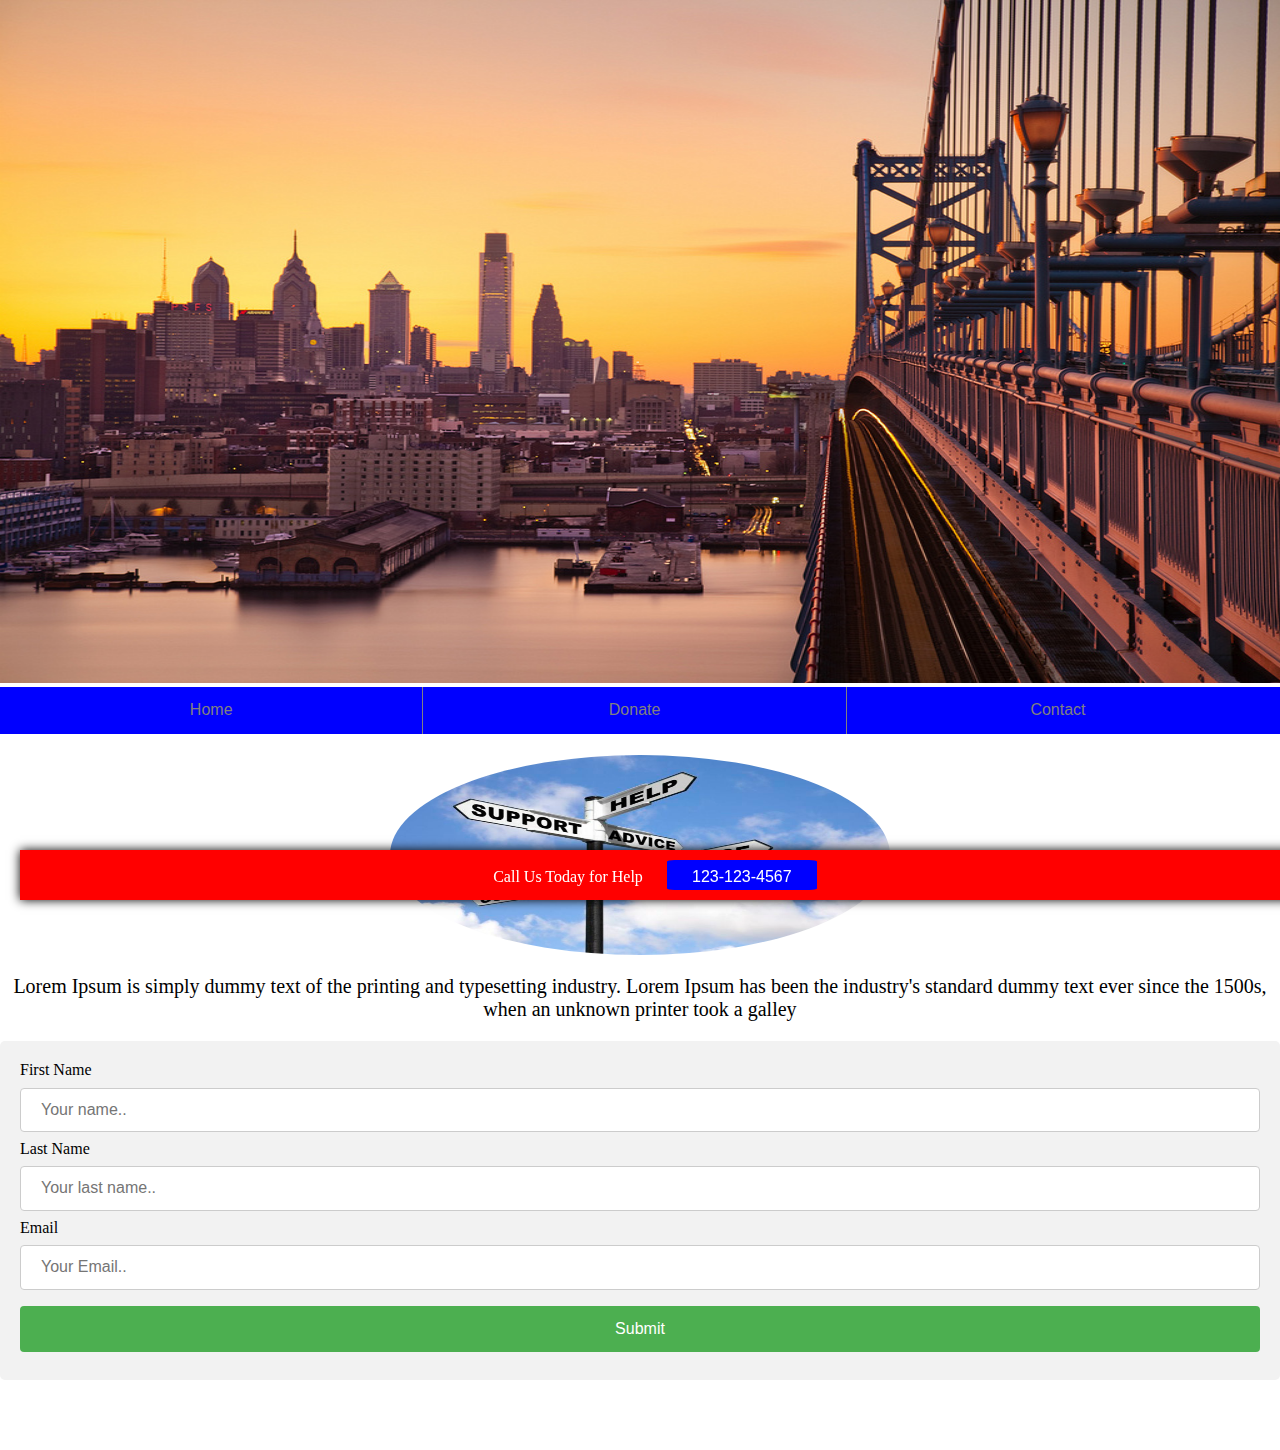
==== contact.html @ 8970dc6d "restyled image and centered text" ====
<!DOCTYPE html>
<html>
<head>
	<title>Reach Us</title>
  <link rel="stylesheet" type="text/css" href="normalize.css">
		<link rel="stylesheet" type="text/css" href="contact.css">
			<meta charset="UTF-8">
  			<meta name="description" content="Free Web tutorials">
  			<meta name="keywords" content="HTML,CSS,XML,JavaScript">
  			<meta name="author" content="John Doe">
  			<meta name="viewport" content="width=device-width, initial-scale=1.0">
</head>

<header>
	
	<div class="banner">
		<img class="benfrank" src="img/benfrank.jpg" width="1024" 	height="683"> 
	</div>

	<nav> 
		<ul class="wrapper">
			<li class="block"><a href="index.html">Home</a></li>
			<li class="block"><a href="donate.html">Donate</a></li>
			<li class="block"><a href="contact.html">Contact</a></li>
		</ul>
	</nav>
<h1></h1>
</header>

<body>
	
<div> 
	<img class="photo" src="img/helpsign.jpeg">
</div>
<p class='contact-text'>Lorem Ipsum is simply dummy text of the printing and typesetting industry. Lorem Ipsum has been the industry's standard dummy text ever since the 1500s, when an unknown printer took a galley </p>

<div class="entry-form">
  <form action="/action_page.php">
    <label for="fname">First Name</label>
    <input type="text" id="fname" name="firstname" placeholder="Your name..">

    <label for="lname">Last Name</label>
    <input type="text" id="lname" name="lastname" placeholder="Your last name..">
    
    <label for="lname">Email</label>
    <input type="text" id="lname" name="lastname" placeholder="Your Email..">

    <input type="submit" value="Submit">
  </form>
  
<footer>
	<p>Call Us Today for Help</p>
	<div class="phone-btn"><a class="phone_btn" href="tel:1231234567">123-123-4567</a></div>
</footer>
</body>
</html>
---- contact.css ----
body {
	margin-bottom: 70px;
}
h1{
    text-align: center;
    text-decoration: underline;
}
.photo {
    height: 200px;
    width: 500px;
    display: block;
    margin-left: auto;
    margin-right: auto;
    border-radius: 50%;
}
.contact-text{
    text-align: center;
    font-size: 15pt;
    margin: 20px auto;

}
input[type=text], select {
    width: 100%;
    padding: 12px 20px;
    margin: 8px 0;
    display: inline-block;
    border: 1px solid #ccc;
    border-radius: 4px;
    box-sizing: border-box;
}

input[type=submit] {
    width: 100%;
    background-color: #4CAF50;
    color: white;
    padding: 14px 20px;
    margin: 8px 0;
    border: none;
    border-radius: 4px;
    cursor: pointer;
}

input[type=submit]:hover {
    background-color: #45a049;
}

.entry-form {
    border-radius: 5px;
    background-color: #f2f2f2;
    padding: 20px;
}
.wrapper {
	width: 100%;
    list-style-type: none;
    margin: 0;
    padding: 0;
    overflow: hidden;
    background-color: blue;
    top: 0;
}

.block {
	width: 33.33%;
	float: left;
}

a {
	display: block;
	color: white;
	font-family: Arial, Helvetica, sans-serif;
	text-align: center; 
	padding: 14px 16px;
	text-decoration: none;
}

.block a {
	display: block;
    color: white;
    padding: 14px 16px;
    text-decoration: none; 
}

.block:last-child {
    border-right: none;
}


a:hover, a:link {
	color: grey;
	text-decoration: none;
}

/*--------------------------- FOOTER CSS-----------------------------*/
footer {
	position: fixed;
	bottom:0;
	width: 100%;
	height: 50px;
	background-color: red;
	text-align: center;
	box-shadow: 0 0 10px black; 
}
footer p {
	display: inline-block;
	color: white;
	margin-right: 10px;
}
footer div {
	margin: 10px;
	background-color: blue;
	width: 150px;
	height: 30px;
	border-radius: 5%;
	display: inline-block;
}

.phone-btn a{
	text-decoration: none;
	line-height: 5px;
	display: block;
	color: white;
}

@media all and (max-width: 480px){
	.wrapper {
		width: 100%; 
	}

	.block{
		float: none;
		width: 100%;
		border-bottom: 2px solid grey
	}

	.block:last-child {
		border-bottom: none;
	}

	.benfrank {
		display: none;
	}

	footer {
		height: 80px;
	}
  footer p {
	  display: block;
	  margin: 10px 0 0;
	  }

  footer div {
	  margin-bottom: 20px;
    }
}


@media all and (min-width: 481px) and (max-width: 991px) {
	body {
		margin-bottom: 100px;
	}

	.wrapper {
		width: 100%; 
	}

	.block{
		float: left;
		width: 33%;
		border-right: 1px solid grey;
	}

	.block:last-child {
		border-right: none;
	}

	.benfrank {
		display: none;
	}
  
  
}

@media all and (min-width: 992px){
	.wrapper {
		width: 100%; 
	}

	.block {
		float: left;
		width: 33%;
		border-right: 1px solid grey;
	}

	.block:last-child {
		border-right: none;
	}

	.benfrank {
		width: 100%;
		max-height: 25%;
	}
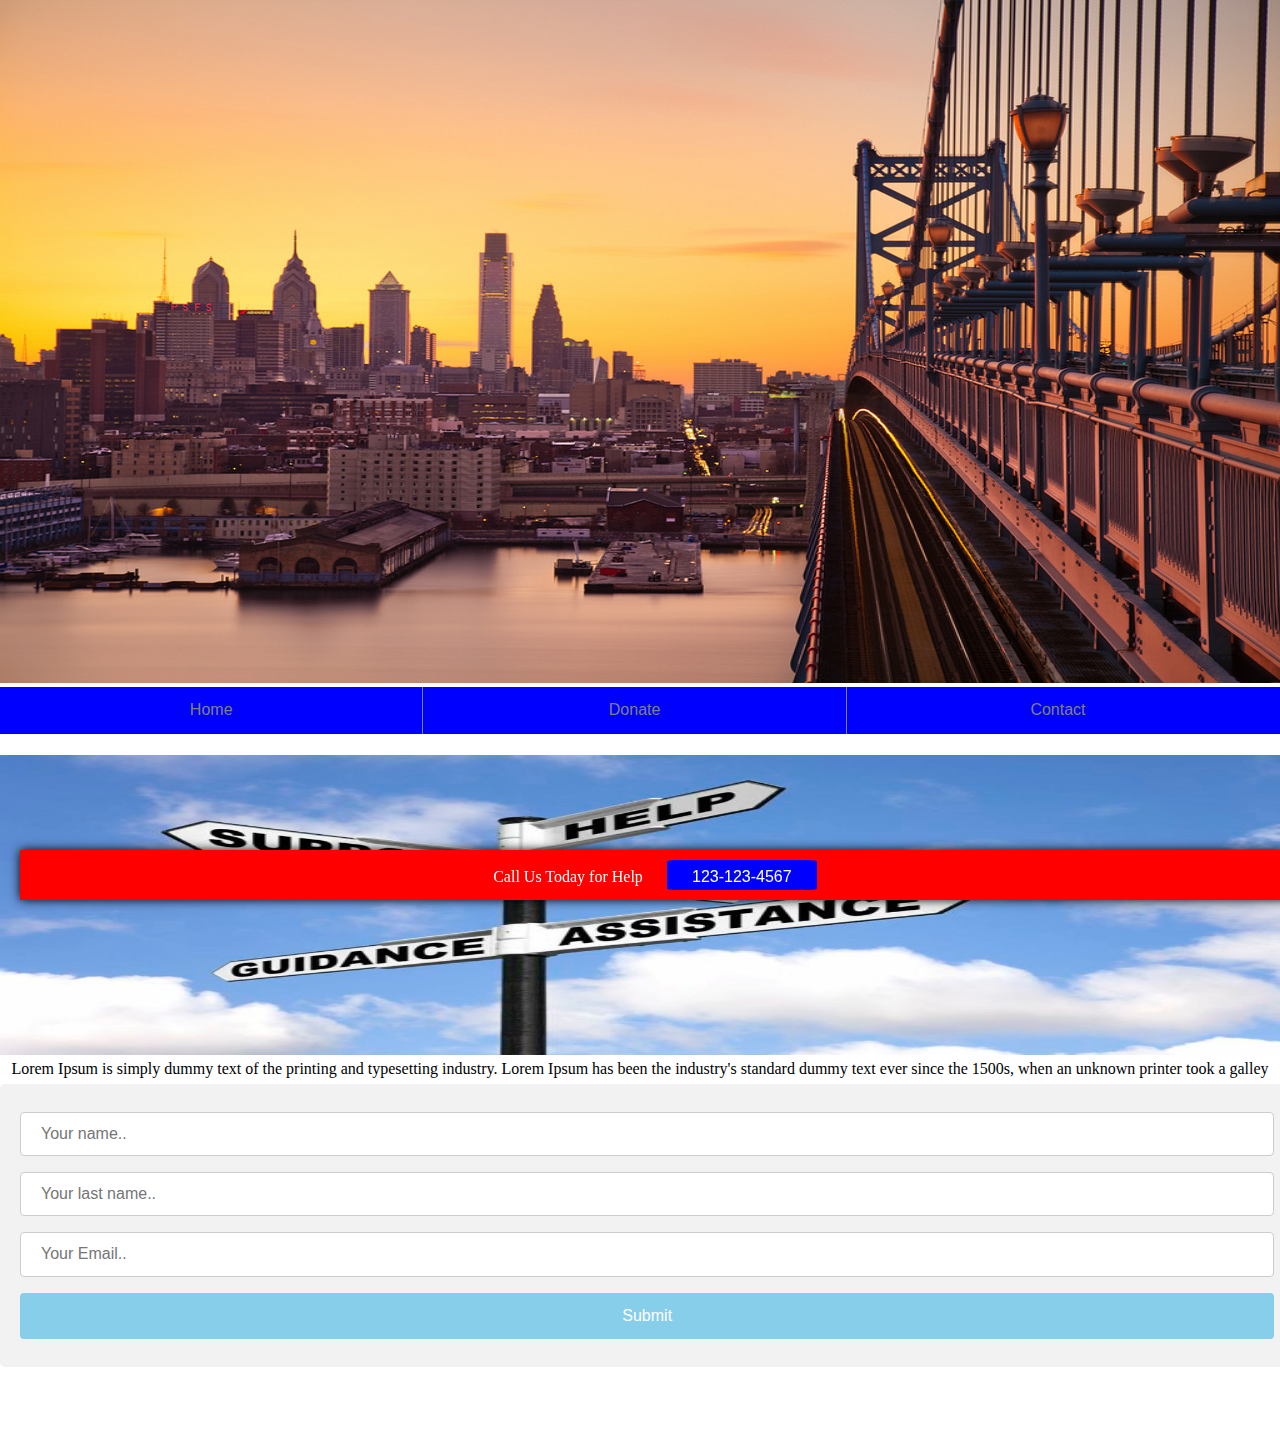
==== commit ee2684e3: "reshaped the image resized the input boxes changed the submit button" ====
--- a/contact.html
+++ b/contact.html
@@ -37,16 +37,16 @@
 
 <div class="entry-form">
   <form action="/action_page.php">
-    <label for="fname">First Name</label>
+    <label class="text-box" for="fname"></label>
     <input type="text" id="fname" name="firstname" placeholder="Your name..">
 
-    <label for="lname">Last Name</label>
+    <label for="lname"></label>
     <input type="text" id="lname" name="lastname" placeholder="Your last name..">
     
-    <label for="lname">Email</label>
-    <input type="text" id="lname" name="lastname" placeholder="Your Email..">
+    <label for="lname"></label>
+    <input type="text" id="ename" name="lastname" placeholder="Your Email..">
 
-    <input type="submit" value="Submit">
+    <input id="button-color" type="submit" value="Submit">
   </form>
   
 <footer>
--- a/contact.css
+++ b/contact.css
@@ -7,19 +7,20 @@
     text-decoration: underline;
 }
 .photo {
-    height: 200px;
-    width: 500px;
+    height: 300px;
+    width: 100%;
     display: block;
     margin-left: auto;
     margin-right: auto;
-    border-radius: 50%;
+    border-style: solid black; 
 }
 .contact-text{
     text-align: center;
-    font-size: 15pt;
-    margin: 20px auto;
-
-}
+    font-size: 12pt;
+    margin: 5px auto;
+
+}
+
 input[type=text], select {
     width: 100%;
     padding: 12px 20px;
@@ -44,11 +45,22 @@
 input[type=submit]:hover {
     background-color: #45a049;
 }
+#button-color{
+    background-color: skyblue;
+    width: 98%;
+    
+
+
+}
 
 .entry-form {
     border-radius: 5px;
     background-color: #f2f2f2;
     padding: 20px;
+    width: 100%;
+    text-align: 
+    margin-left: 20%;
+    margin-right: 20%;
 }
 .wrapper {
 	width: 100%;
@@ -84,7 +96,15 @@
 .block:last-child {
     border-right: none;
 }
-
+#fname{
+    width: 98%;
+}
+#lname{
+    width: 98%;
+}
+#ename{
+    width: 98%;
+}
 
 a:hover, a:link {
 	color: grey;
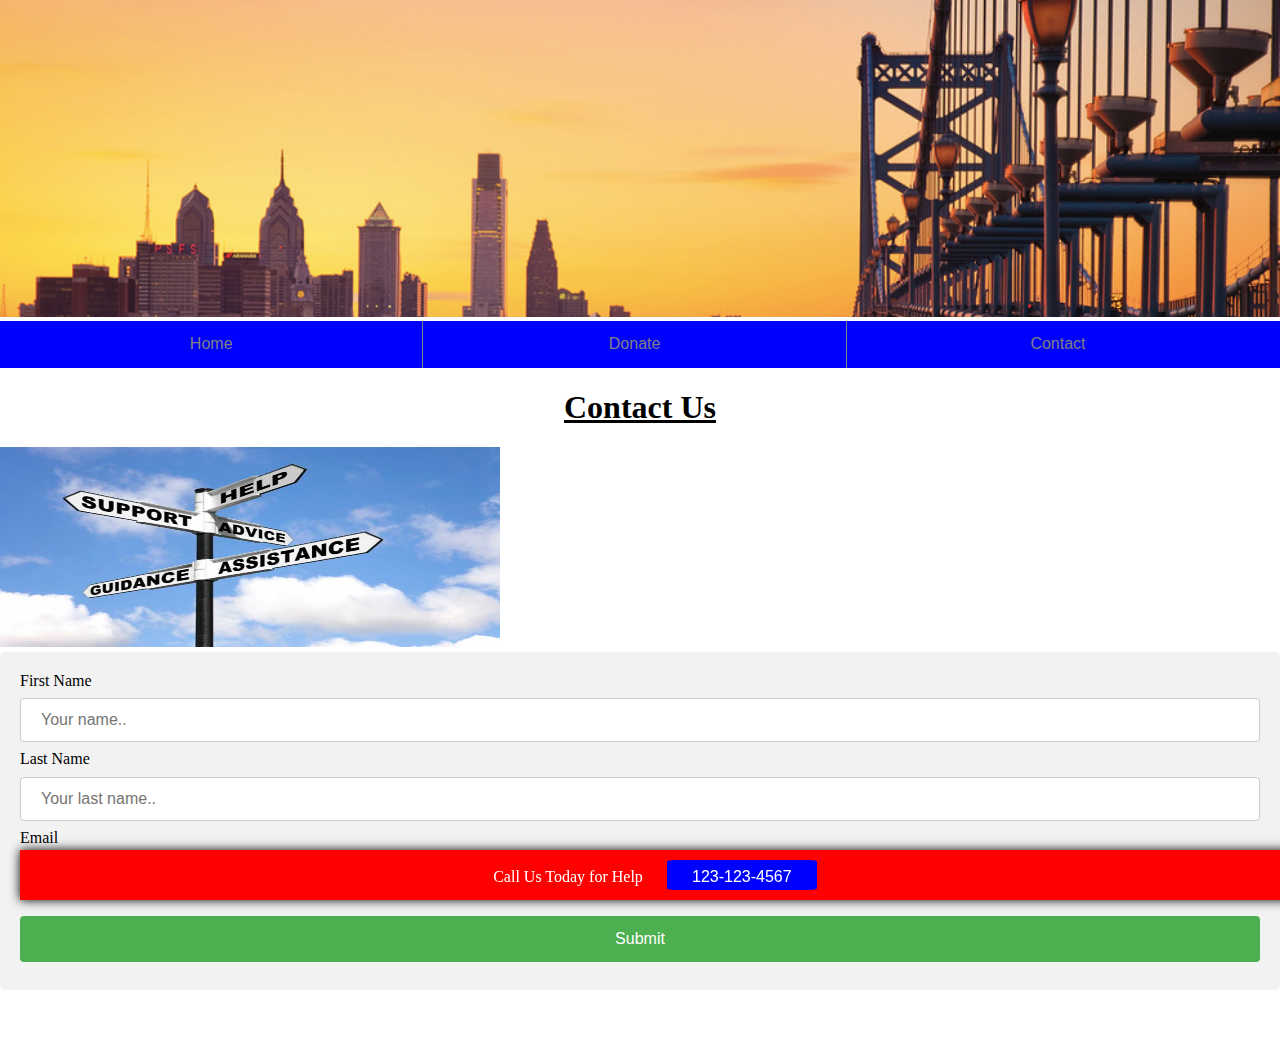
==== commit 3679d192: "Merge pull request #8 from atc66/donate" ====
--- a/contact.html
+++ b/contact.html
@@ -15,7 +15,7 @@
 <header>
 	
 	<div class="banner">
-		<img class="benfrank" src="img/benfrank.jpg" width="1024" 	height="683"> 
+		<img class="benfranksmall" src="img/benfranksmall.png"> 
 	</div>
 
 	<nav> 
@@ -25,7 +25,7 @@
 			<li class="block"><a href="contact.html">Contact</a></li>
 		</ul>
 	</nav>
-<h1></h1>
+<h1>Contact Us</h1>
 </header>
 
 <body>
@@ -33,20 +33,19 @@
 <div> 
 	<img class="photo" src="img/helpsign.jpeg">
 </div>
-<p class='contact-text'>Lorem Ipsum is simply dummy text of the printing and typesetting industry. Lorem Ipsum has been the industry's standard dummy text ever since the 1500s, when an unknown printer took a galley </p>
 
 <div class="entry-form">
   <form action="/action_page.php">
-    <label class="text-box" for="fname"></label>
+    <label for="fname">First Name</label>
     <input type="text" id="fname" name="firstname" placeholder="Your name..">
 
-    <label for="lname"></label>
+    <label for="lname">Last Name</label>
     <input type="text" id="lname" name="lastname" placeholder="Your last name..">
     
-    <label for="lname"></label>
-    <input type="text" id="ename" name="lastname" placeholder="Your Email..">
+    <label for="lname">Email</label>
+    <input type="text" id="lname" name="lastname" placeholder="Your Email..">
 
-    <input id="button-color" type="submit" value="Submit">
+    <input type="submit" value="Submit">
   </form>
   
 <footer>
--- a/contact.css
+++ b/contact.css
@@ -7,18 +7,8 @@
     text-decoration: underline;
 }
 .photo {
-    height: 300px;
-    width: 100%;
-    display: block;
-    margin-left: auto;
-    margin-right: auto;
-    border-style: solid black; 
-}
-.contact-text{
-    text-align: center;
-    font-size: 12pt;
-    margin: 5px auto;
-
+    height: 200px;
+    width: 500px;
 }
 
 input[type=text], select {
@@ -45,22 +35,11 @@
 input[type=submit]:hover {
     background-color: #45a049;
 }
-#button-color{
-    background-color: skyblue;
-    width: 98%;
-    
-
-
-}
 
 .entry-form {
     border-radius: 5px;
     background-color: #f2f2f2;
     padding: 20px;
-    width: 100%;
-    text-align: 
-    margin-left: 20%;
-    margin-right: 20%;
 }
 .wrapper {
 	width: 100%;
@@ -96,15 +75,7 @@
 .block:last-child {
     border-right: none;
 }
-#fname{
-    width: 98%;
-}
-#lname{
-    width: 98%;
-}
-#ename{
-    width: 98%;
-}
+
 
 a:hover, a:link {
 	color: grey;
@@ -157,7 +128,7 @@
 		border-bottom: none;
 	}
 
-	.benfrank {
+	.benfranksmall {
 		display: none;
 	}
 
@@ -194,7 +165,7 @@
 		border-right: none;
 	}
 
-	.benfrank {
+	.benfranksmall {
 		display: none;
 	}
   
@@ -216,8 +187,7 @@
 		border-right: none;
 	}
 
-	.benfrank {
+	.benfranksmall {
 		width: 100%;
-		max-height: 25%;
 	}
 
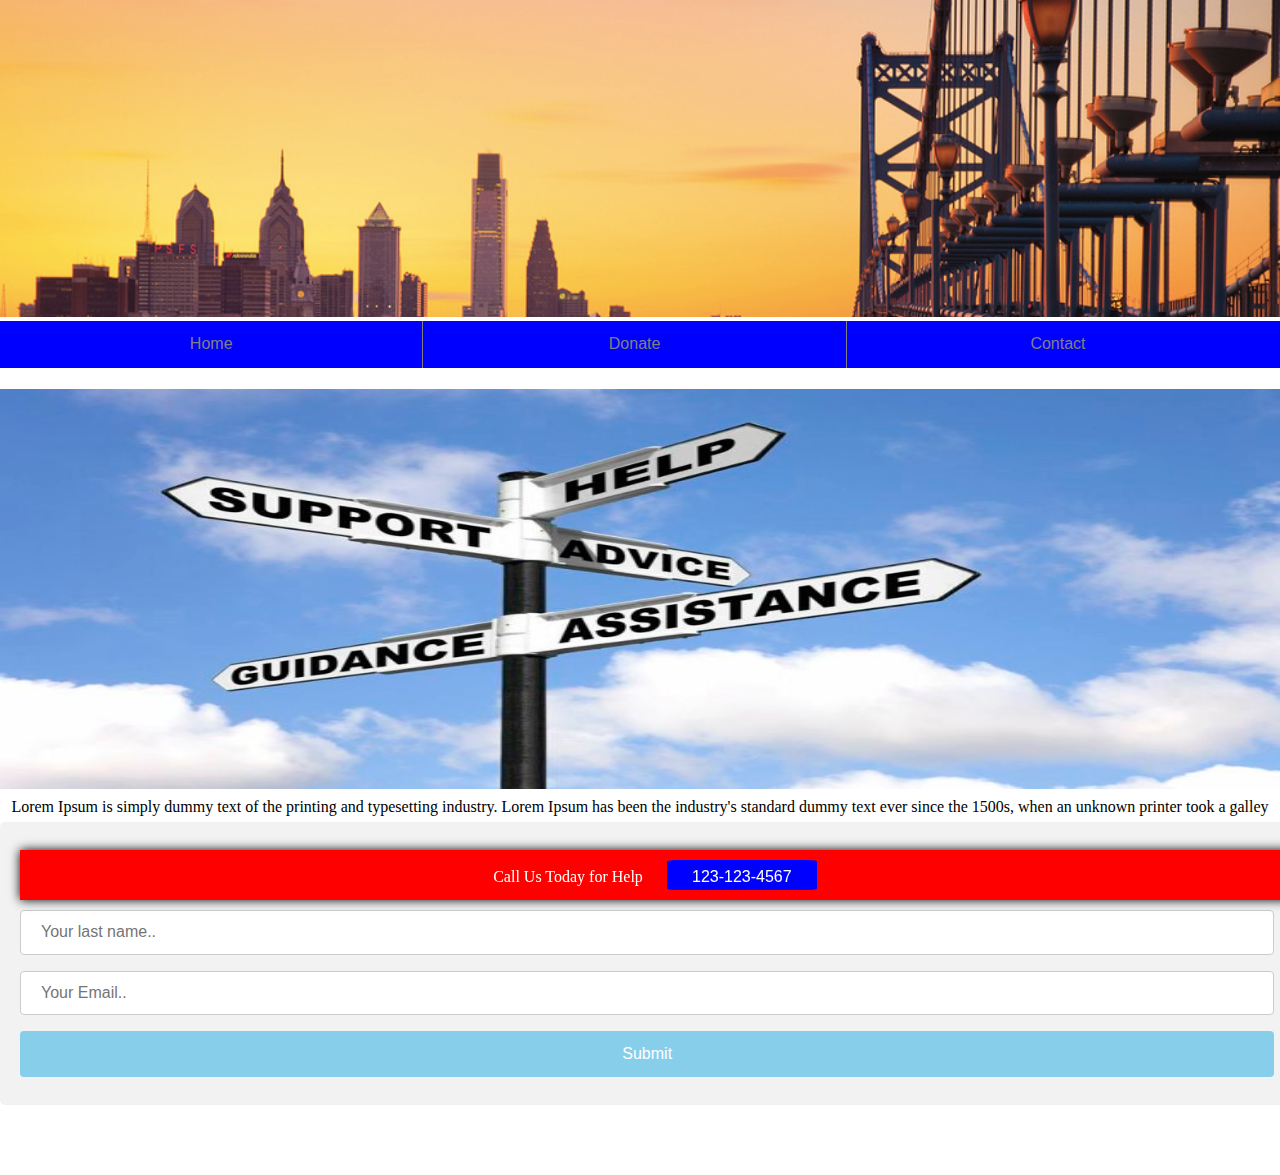
==== commit ae628895: "Merge pull request #10 from atc66/contactpage" ====
--- a/contact.html
+++ b/contact.html
@@ -25,7 +25,7 @@
 			<li class="block"><a href="contact.html">Contact</a></li>
 		</ul>
 	</nav>
-<h1>Contact Us</h1>
+<h1></h1>
 </header>
 
 <body>
@@ -33,19 +33,20 @@
 <div> 
 	<img class="photo" src="img/helpsign.jpeg">
 </div>
+<p class='contact-text'>Lorem Ipsum is simply dummy text of the printing and typesetting industry. Lorem Ipsum has been the industry's standard dummy text ever since the 1500s, when an unknown printer took a galley </p>
 
 <div class="entry-form">
   <form action="/action_page.php">
-    <label for="fname">First Name</label>
+    <label class="text-box" for="fname"></label>
     <input type="text" id="fname" name="firstname" placeholder="Your name..">
 
-    <label for="lname">Last Name</label>
+    <label for="lname"></label>
     <input type="text" id="lname" name="lastname" placeholder="Your last name..">
     
-    <label for="lname">Email</label>
-    <input type="text" id="lname" name="lastname" placeholder="Your Email..">
+    <label for="lname"></label>
+    <input type="text" id="ename" name="lastname" placeholder="Your Email..">
 
-    <input type="submit" value="Submit">
+    <input id="button-color" type="submit" value="Submit">
   </form>
   
 <footer>
--- a/contact.css
+++ b/contact.css
@@ -7,8 +7,20 @@
     text-decoration: underline;
 }
 .photo {
-    height: 200px;
-    width: 500px;
+    height: 400px;
+    width: 100%;
+    /*display: block;
+    margin-left: auto;
+    margin-right: auto;
+    border-style: solid black;*/
+
+}
+.contact-text{
+    text-align: center;
+    font-size: 12pt;
+    margin: 5px auto;
+    
+
 }
 
 input[type=text], select {
@@ -35,11 +47,22 @@
 input[type=submit]:hover {
     background-color: #45a049;
 }
+#button-color{
+    background-color: skyblue;
+    width: 98%;
+    
+
+
+}
 
 .entry-form {
     border-radius: 5px;
     background-color: #f2f2f2;
     padding: 20px;
+    width: 100%;
+    text-align: 
+    margin-left: 20%;
+    margin-right: 20%;
 }
 .wrapper {
 	width: 100%;
@@ -75,7 +98,15 @@
 .block:last-child {
     border-right: none;
 }
-
+#fname{
+    width: 98%;
+}
+#lname{
+    width: 98%;
+}
+#ename{
+    width: 98%;
+}
 
 a:hover, a:link {
 	color: grey;
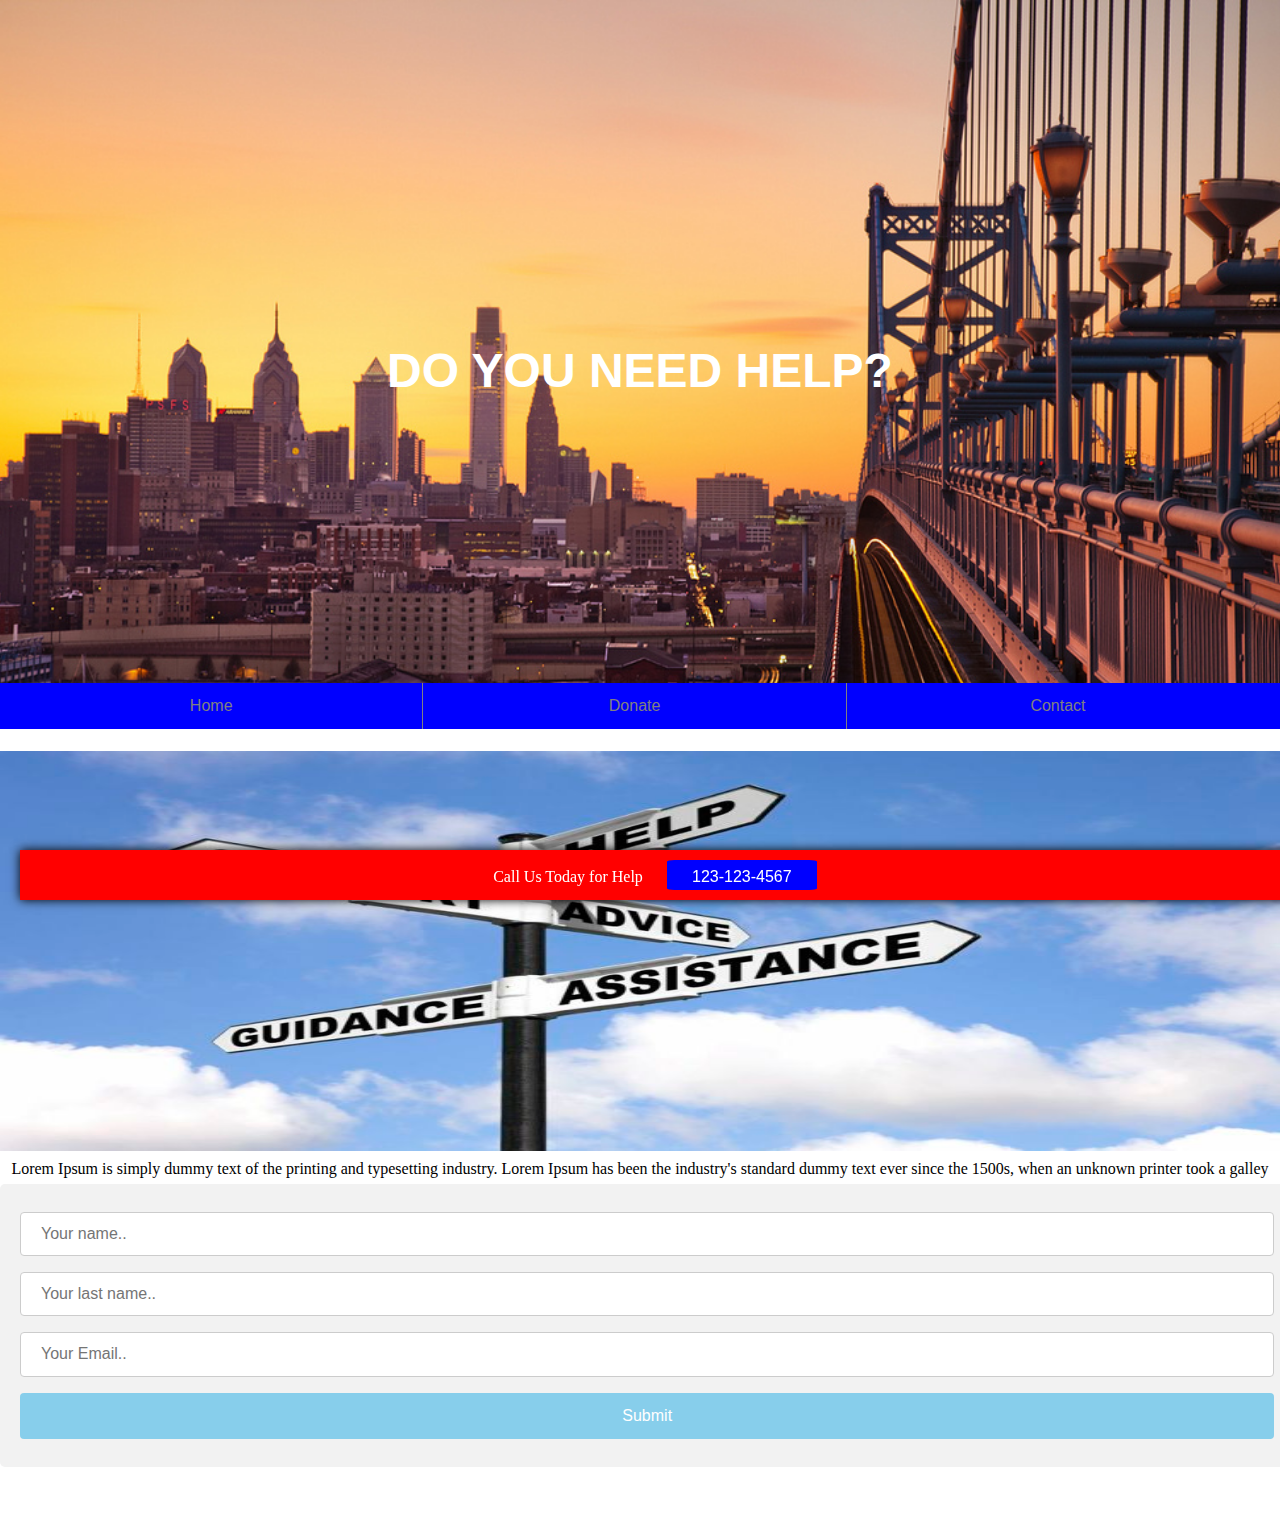
==== commit 30199588: "fixed banner images and text on donate and contact page" ====
--- a/contact.html
+++ b/contact.html
@@ -15,12 +15,13 @@
 <header>
 	
 	<div class="banner">
-		<img class="benfranksmall" src="img/benfranksmall.png"> 
+		<a href="#top-anchor"><h1 class="title">DO YOU NEED HELP?</h1>
+		</a>
 	</div>
 
 	<nav> 
 		<ul class="wrapper">
-			<li class="block"><a href="index.html">Home</a></li>
+			<li class="block"><a href="index.html" name="top-anchor">Home</a></li>
 			<li class="block"><a href="donate.html">Donate</a></li>
 			<li class="block"><a href="contact.html">Contact</a></li>
 		</ul>
--- a/contact.css
+++ b/contact.css
@@ -2,9 +2,27 @@
 body {
 	margin-bottom: 70px;
 }
+
+div.banner {
+	width: cover;
+	height: 683px;
+	background: url("img/benfrank.jpg") no-repeat center center fixed;
+	background-size: cover;
+	background-position: auto; 
+}
+
+.title {
+	font-size: 48px;
+	line-height: 650px;
+	color: white;
+}
+.title:hover {
+	color: white;
+}
+
 h1{
     text-align: center;
-    text-decoration: underline;
+    text-decoration: none;
 }
 .photo {
     height: 400px;
@@ -145,6 +163,10 @@
 }
 
 @media all and (max-width: 480px){
+
+	.title {
+		font-size: 32px;
+	}
 	.wrapper {
 		width: 100%; 
 	}
@@ -178,6 +200,11 @@
 
 
 @media all and (min-width: 481px) and (max-width: 991px) {
+	
+	.title {
+		font-size: 26px;
+	}
+
 	body {
 		margin-bottom: 100px;
 	}
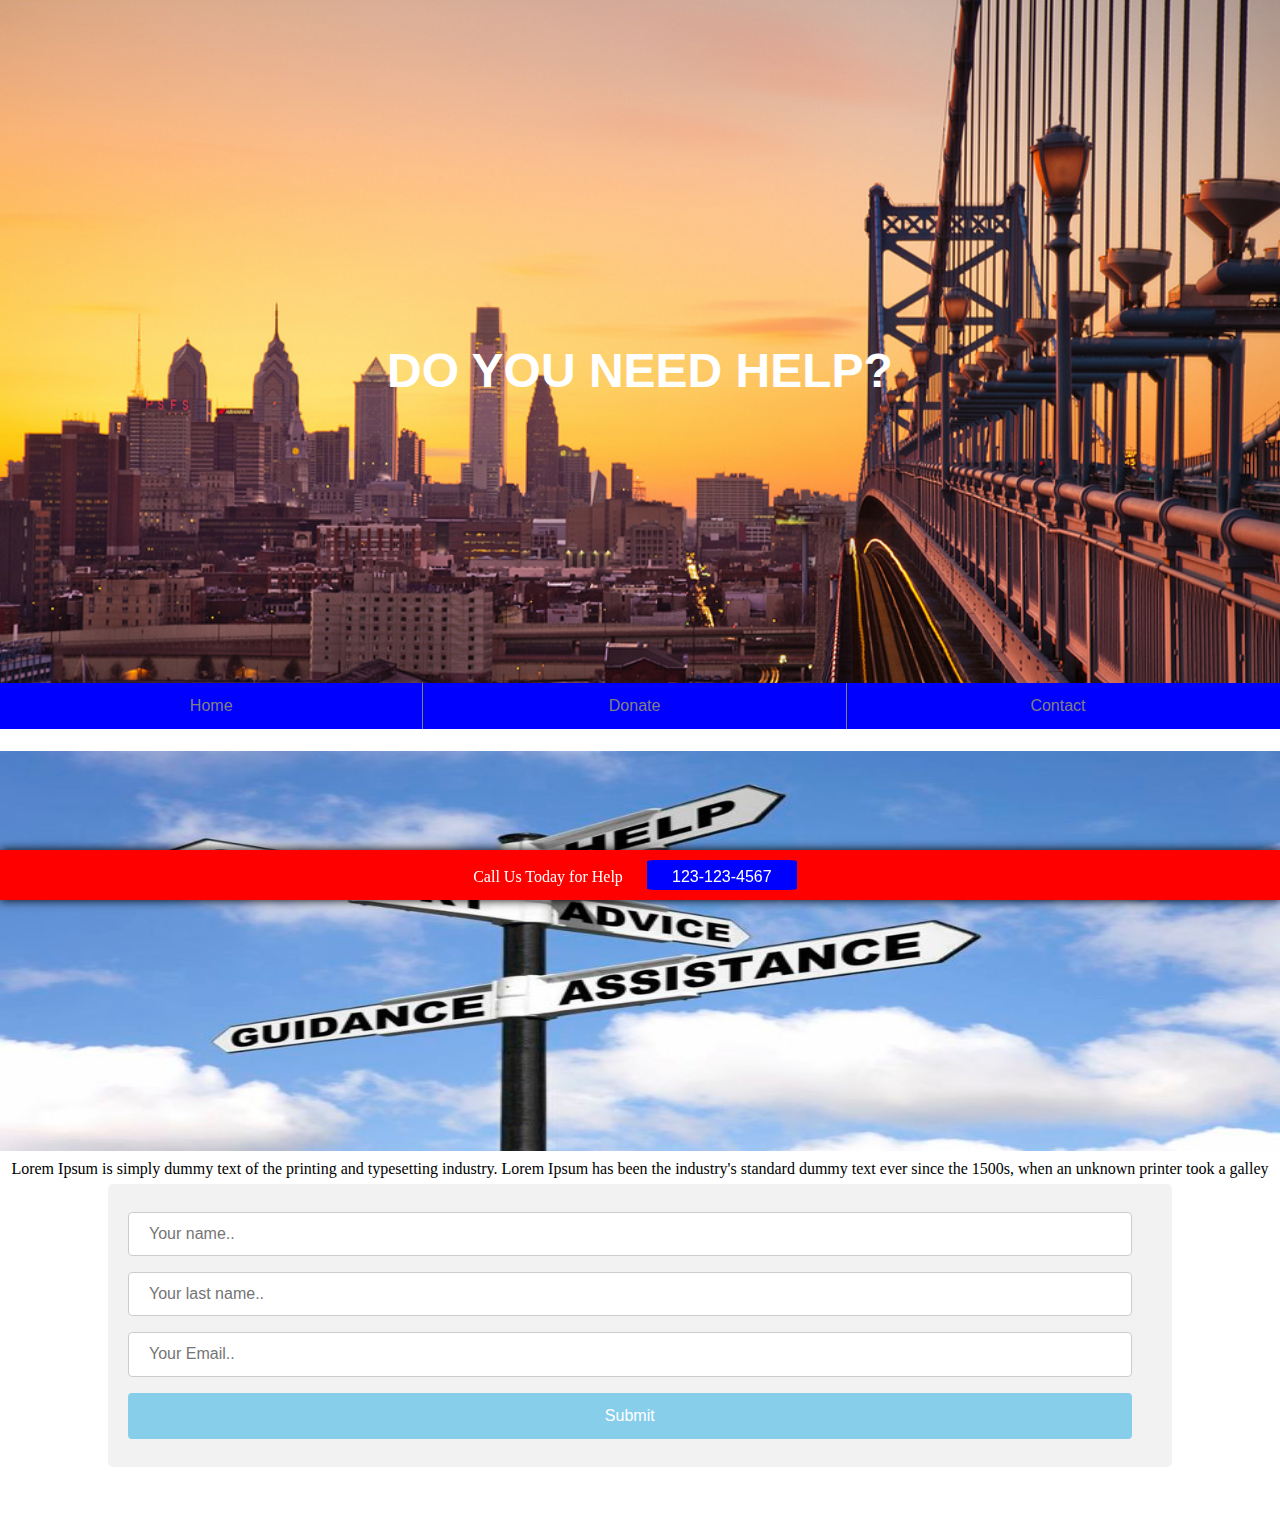
==== commit c572b8c2: "Fixed the footer on the contact page. Had to add a closing div tag in the html too." ====
--- a/contact.html
+++ b/contact.html
@@ -49,6 +49,7 @@
 
     <input id="button-color" type="submit" value="Submit">
   </form>
+</div>
   
 <footer>
 	<p>Call Us Today for Help</p>
--- a/contact.css
+++ b/contact.css
@@ -77,10 +77,8 @@
     border-radius: 5px;
     background-color: #f2f2f2;
     padding: 20px;
-    width: 100%;
-    text-align: 
-    margin-left: 20%;
-    margin-right: 20%;
+    width: 80%;
+    margin: 0 auto;
 }
 .wrapper {
 	width: 100%;
@@ -163,6 +161,9 @@
 }
 
 @media all and (max-width: 480px){
+	body {
+		margin-bottom: 100px;
+	}
 
 	.title {
 		font-size: 32px;
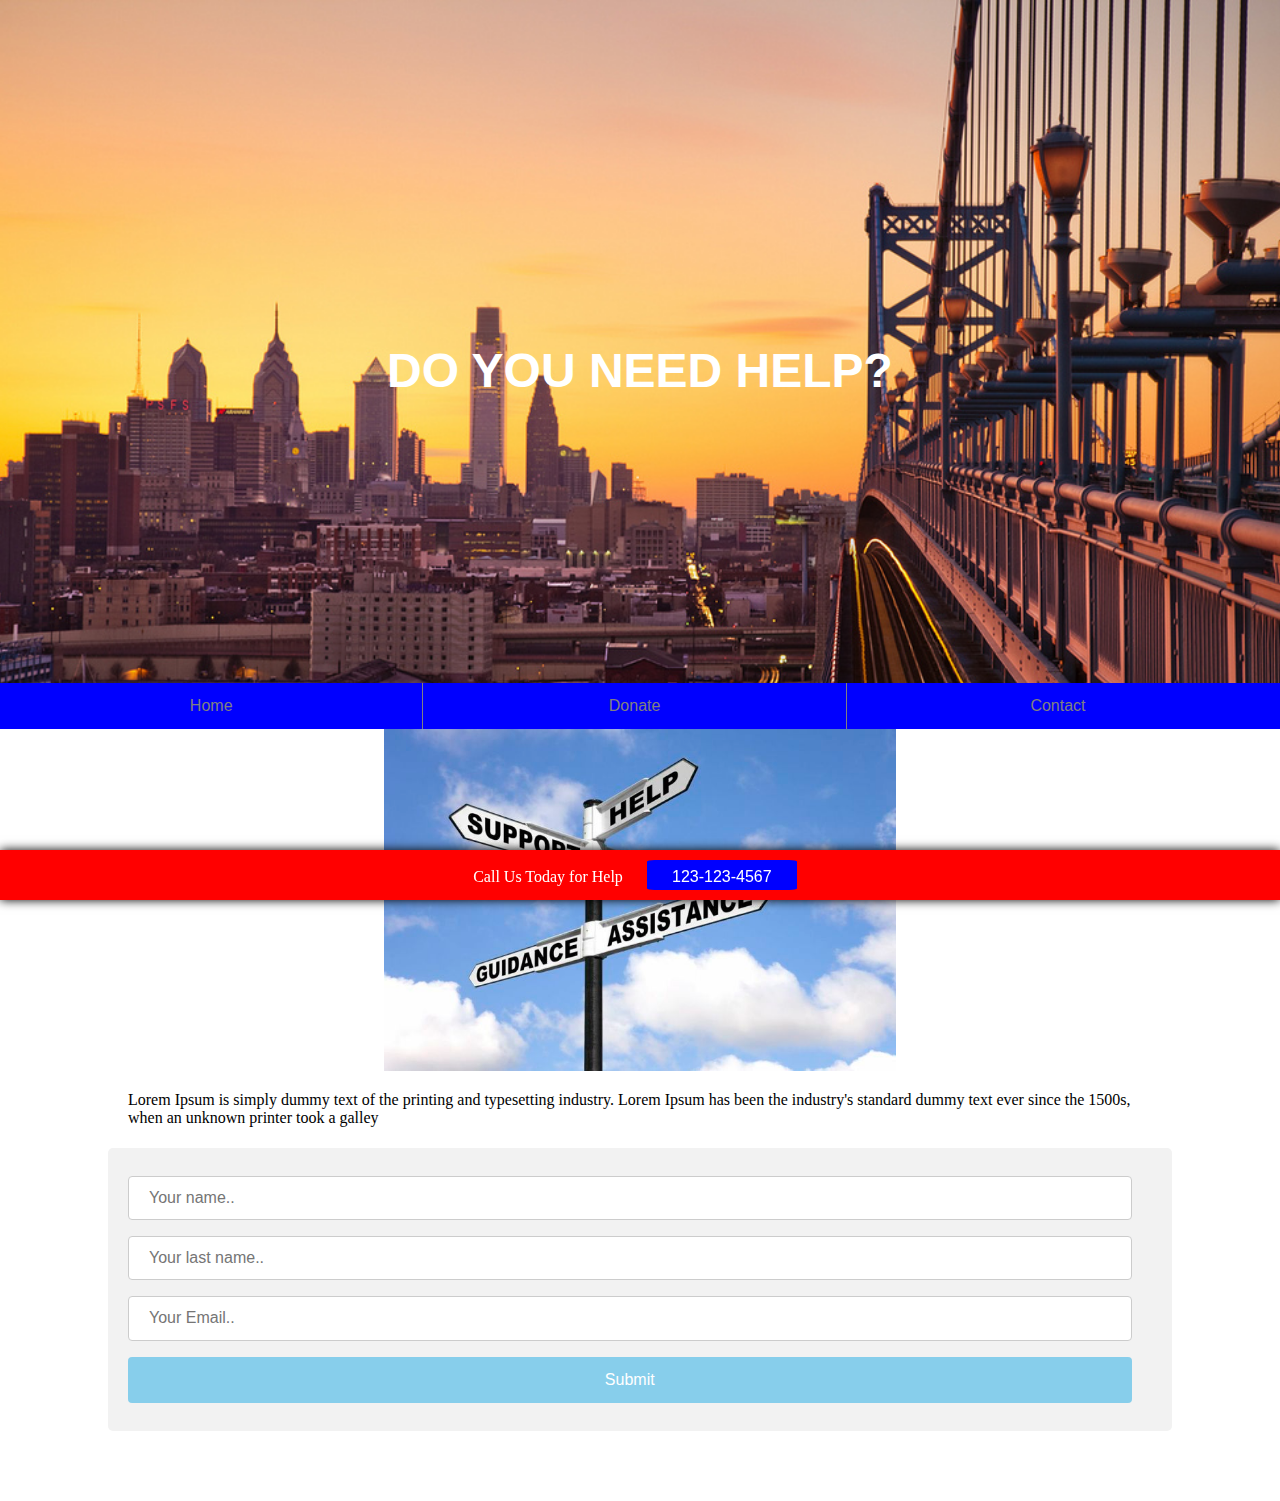
==== commit 021a0518: "format contact code" ====
--- a/contact.html
+++ b/contact.html
@@ -1,59 +1,60 @@
 
 <!DOCTYPE html>
 <html>
+
 <head>
 	<title>Reach Us</title>
-  <link rel="stylesheet" type="text/css" href="normalize.css">
-		<link rel="stylesheet" type="text/css" href="contact.css">
-			<meta charset="UTF-8">
-  			<meta name="description" content="Free Web tutorials">
-  			<meta name="keywords" content="HTML,CSS,XML,JavaScript">
-  			<meta name="author" content="John Doe">
-  			<meta name="viewport" content="width=device-width, initial-scale=1.0">
+  	<link rel="stylesheet" type="text/css" href="normalize.css">
+	<link rel="stylesheet" type="text/css" href="contact.css">
+	<meta charset="UTF-8">
+  	<meta name="description" content="Free Web tutorials">
+  	<meta name="keywords" content="HTML,CSS,XML,JavaScript">
+  	<meta name="author" content="John Doe">
+  	<meta name="viewport" content="width=device-width, initial-scale=1.0">
 </head>
 
-<header>
+
+
+<body>
+	<header>
+		<div class="banner">
+			<a href="#top-anchor"><h1 class="title">DO YOU NEED HELP?</h1>
+			</a>
+		</div>
+
+		<nav> 
+			<ul class="wrapper">
+				<li class="block"><a href="index.html" name="top-anchor">Home</a></li>
+				<li class="block"><a href="donate.html">Donate</a></li>
+				<li class="block"><a href="contact.html">Contact</a></li>
+			</ul>
+		</nav>
+	</header>
 	
-	<div class="banner">
-		<a href="#top-anchor"><h1 class="title">DO YOU NEED HELP?</h1>
-		</a>
+	<div> 
+		<img class="photo" src="img/helpsign.jpeg">
 	</div>
 
-	<nav> 
-		<ul class="wrapper">
-			<li class="block"><a href="index.html" name="top-anchor">Home</a></li>
-			<li class="block"><a href="donate.html">Donate</a></li>
-			<li class="block"><a href="contact.html">Contact</a></li>
-		</ul>
-	</nav>
-<h1></h1>
-</header>
+	<p class='contact-text'>Lorem Ipsum is simply dummy text of the printing and typesetting industry. Lorem Ipsum has been the industry's standard dummy text ever since the 1500s, when an unknown printer took a galley </p>
 
-<body>
+	<div class="entry-form">
+  		<form action="/action_page.php">
+    		<label class="text-box" for="fname"></label>
+    		<input type="text" id="fname" name="firstname" placeholder="Your name..">
 	
-<div> 
-	<img class="photo" src="img/helpsign.jpeg">
-</div>
-<p class='contact-text'>Lorem Ipsum is simply dummy text of the printing and typesetting industry. Lorem Ipsum has been the industry's standard dummy text ever since the 1500s, when an unknown printer took a galley </p>
-
-<div class="entry-form">
-  <form action="/action_page.php">
-    <label class="text-box" for="fname"></label>
-    <input type="text" id="fname" name="firstname" placeholder="Your name..">
-
-    <label for="lname"></label>
-    <input type="text" id="lname" name="lastname" placeholder="Your last name..">
-    
-    <label for="lname"></label>
-    <input type="text" id="ename" name="lastname" placeholder="Your Email..">
-
-    <input id="button-color" type="submit" value="Submit">
-  </form>
-</div>
+    		<label for="lname"></label>
+    		<input type="text" id="lname" name="lastname" placeholder="Your last name..">
+    	
+    		<label for="lname"></label>
+    		<input type="text" id="ename" name="lastname" placeholder="Your Email..">
+	
+    		<input id="button-color" type="submit" value="Submit">
+  		</form>
+	</div>
   
-<footer>
-	<p>Call Us Today for Help</p>
-	<div class="phone-btn"><a class="phone_btn" href="tel:1231234567">123-123-4567</a></div>
-</footer>
+	<footer>
+		<p>Call Us Today for Help</p>
+		<div class="phone-btn"><a class="phone_btn" href="tel:1231234567">123-123-4567</a></div>
+	</footer>
 </body>
 </html>--- a/contact.css
+++ b/contact.css
@@ -1,4 +1,3 @@
-
 body {
 	margin-bottom: 70px;
 }
@@ -11,34 +10,37 @@
 	background-position: auto; 
 }
 
+.banner a {
+	font-family: Arial, Helvetica, sans-serif;
+	display: block;
+	padding: 14px 16px;
+}
+
 .title {
 	font-size: 48px;
 	line-height: 650px;
 	color: white;
 }
+
 .title:hover {
 	color: white;
 }
 
-h1{
+h1 {
     text-align: center;
     text-decoration: none;
 }
+
 .photo {
-    height: 400px;
-    width: 100%;
-    /*display: block;
-    margin-left: auto;
-    margin-right: auto;
-    border-style: solid black;*/
-
-}
+    width: 40%;
+    display: block;
+	margin: 0 auto;
+    border-style: solid black;
+}
+
 .contact-text{
-    text-align: center;
-    font-size: 12pt;
-    margin: 5px auto;
-    
-
+    margin: 20px auto;
+    width: 80%;
 }
 
 input[type=text], select {
@@ -65,12 +67,10 @@
 input[type=submit]:hover {
     background-color: #45a049;
 }
+
 #button-color{
     background-color: skyblue;
     width: 98%;
-    
-
-
 }
 
 .entry-form {
@@ -80,6 +80,7 @@
     width: 80%;
     margin: 0 auto;
 }
+
 .wrapper {
 	width: 100%;
     list-style-type: none;
@@ -95,18 +96,11 @@
 	float: left;
 }
 
-a {
-	display: block;
-	color: white;
-	font-family: Arial, Helvetica, sans-serif;
-	text-align: center; 
-	padding: 14px 16px;
-	text-decoration: none;
-}
-
 .block a {
 	display: block;
     color: white;
+    font-family: Arial, Helvetica, sans-serif;
+    text-align: center;
     padding: 14px 16px;
     text-decoration: none; 
 }
@@ -114,12 +108,15 @@
 .block:last-child {
     border-right: none;
 }
+
 #fname{
     width: 98%;
 }
+
 #lname{
     width: 98%;
 }
+
 #ename{
     width: 98%;
 }
@@ -130,6 +127,7 @@
 }
 
 /*--------------------------- FOOTER CSS-----------------------------*/
+
 footer {
 	position: fixed;
 	bottom:0;
@@ -139,11 +137,13 @@
 	text-align: center;
 	box-shadow: 0 0 10px black; 
 }
+
 footer p {
 	display: inline-block;
 	color: white;
 	margin-right: 10px;
 }
+
 footer div {
 	margin: 10px;
 	background-color: blue;
@@ -153,18 +153,24 @@
 	display: inline-block;
 }
 
-.phone-btn a{
+.phone-btn a {
 	text-decoration: none;
+	font-family: Arial, Helvetica, sans-serif;
+	padding: 14px 16px;
 	line-height: 5px;
 	display: block;
 	color: white;
 }
 
-@media all and (max-width: 480px){
+@media all and (max-width: 480px) {
 	body {
 		margin-bottom: 100px;
 	}
 
+	.photo {
+		width: 70%;
+	}
+
 	.title {
 		font-size: 32px;
 	}
@@ -172,7 +178,7 @@
 		width: 100%; 
 	}
 
-	.block{
+	.block {
 		float: none;
 		width: 100%;
 		border-bottom: 2px solid grey
@@ -189,6 +195,7 @@
 	footer {
 		height: 80px;
 	}
+
   footer p {
 	  display: block;
 	  margin: 10px 0 0;
@@ -199,9 +206,7 @@
     }
 }
 
-
 @media all and (min-width: 481px) and (max-width: 991px) {
-	
 	.title {
 		font-size: 26px;
 	}
@@ -210,28 +215,10 @@
 		margin-bottom: 100px;
 	}
 
-	.wrapper {
-		width: 100%; 
-	}
-
-	.block{
-		float: left;
-		width: 33%;
-		border-right: 1px solid grey;
-	}
-
-	.block:last-child {
-		border-right: none;
-	}
-
-	.benfranksmall {
-		display: none;
-	}
-  
-  
-}
-
-@media all and (min-width: 992px){
+	.photo {
+		width: 60%;
+	}
+
 	.wrapper {
 		width: 100%; 
 	}
@@ -247,6 +234,27 @@
 	}
 
 	.benfranksmall {
+		display: none;
+	} 
+}
+
+@media all and (min-width: 992px) {
+	.wrapper {
+		width: 100%; 
+	}
+
+	.block {
+		float: left;
+		width: 33%;
+		border-right: 1px solid grey;
+	}
+
+	.block:last-child {
+		border-right: none;
+	}
+
+	.benfranksmall {
 		width: 100%;
 	}
-
+}	
+
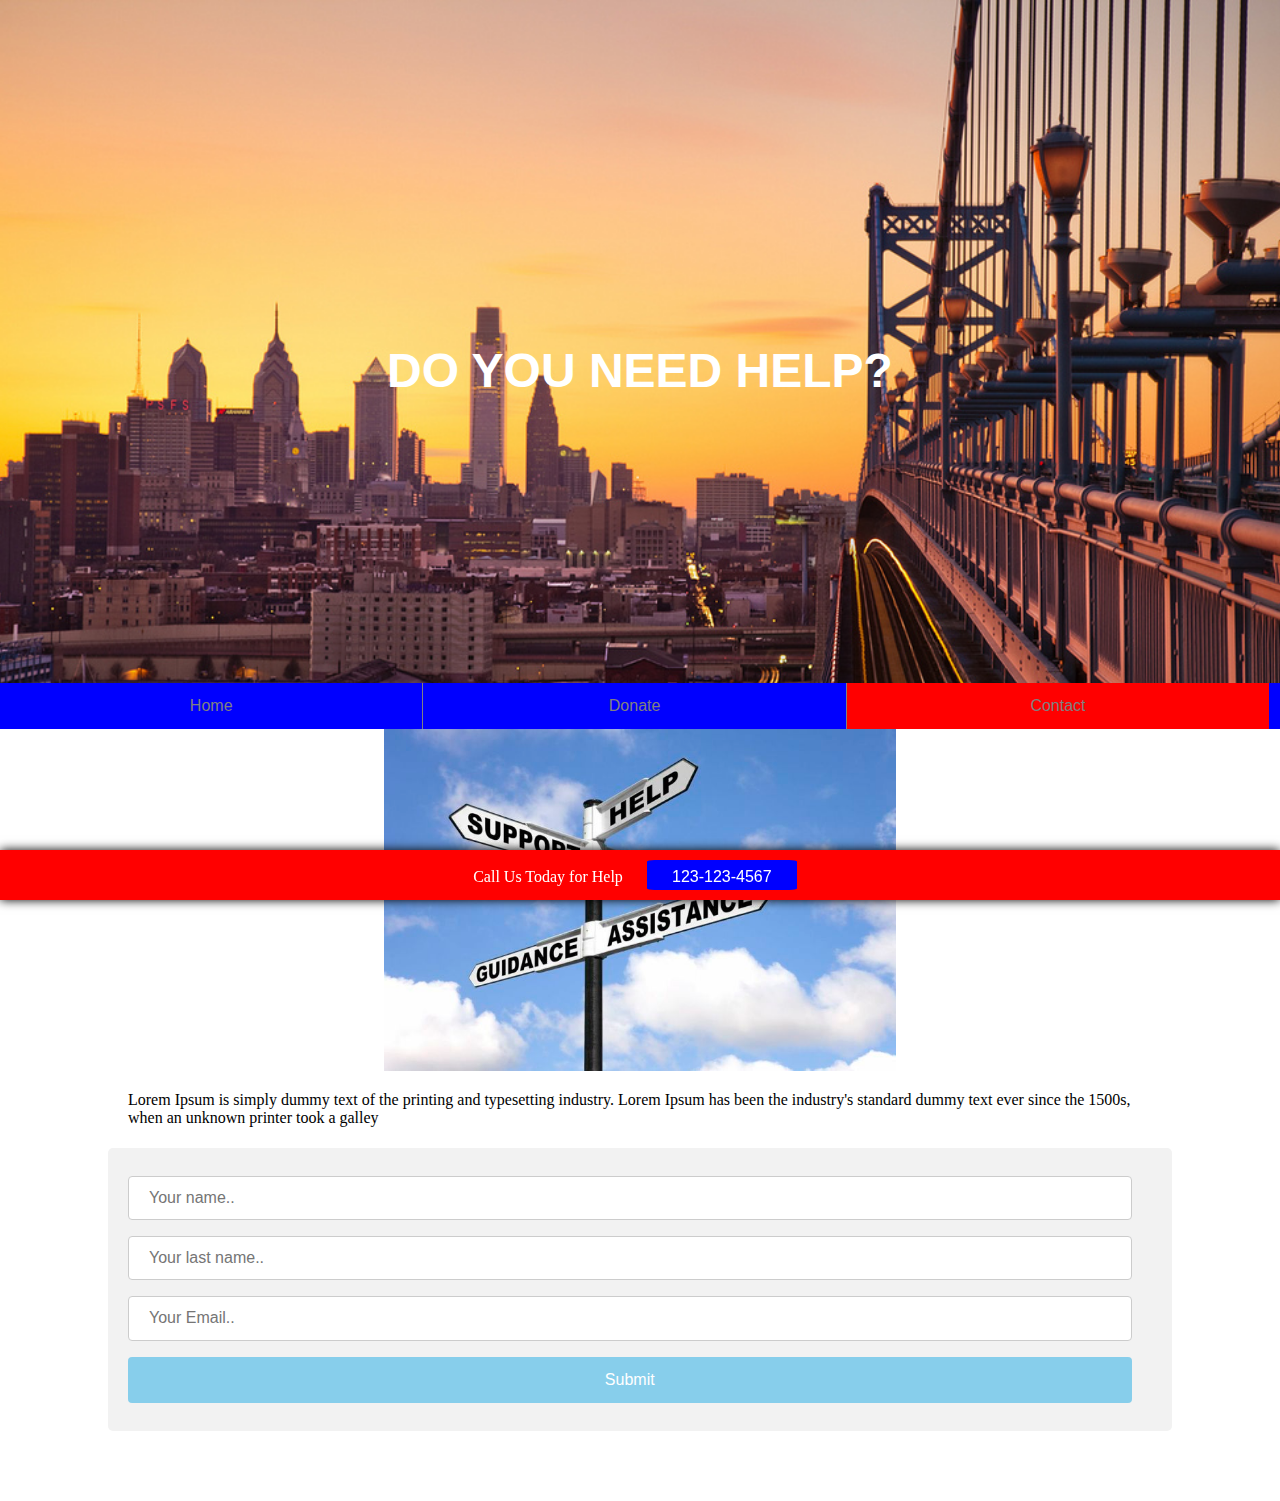
==== commit 7716a679: "add active contact to navbar" ====
--- a/contact.html
+++ b/contact.html
@@ -26,7 +26,7 @@
 			<ul class="wrapper">
 				<li class="block"><a href="index.html" name="top-anchor">Home</a></li>
 				<li class="block"><a href="donate.html">Donate</a></li>
-				<li class="block"><a href="contact.html">Contact</a></li>
+				<li class="block" id="active"><a href="contact.html">Contact</a></li>
 			</ul>
 		</nav>
 	</header>
--- a/contact.css
+++ b/contact.css
@@ -126,6 +126,10 @@
 	text-decoration: none;
 }
 
+#active {
+	background-color: red;
+}
+
 /*--------------------------- FOOTER CSS-----------------------------*/
 
 footer {
